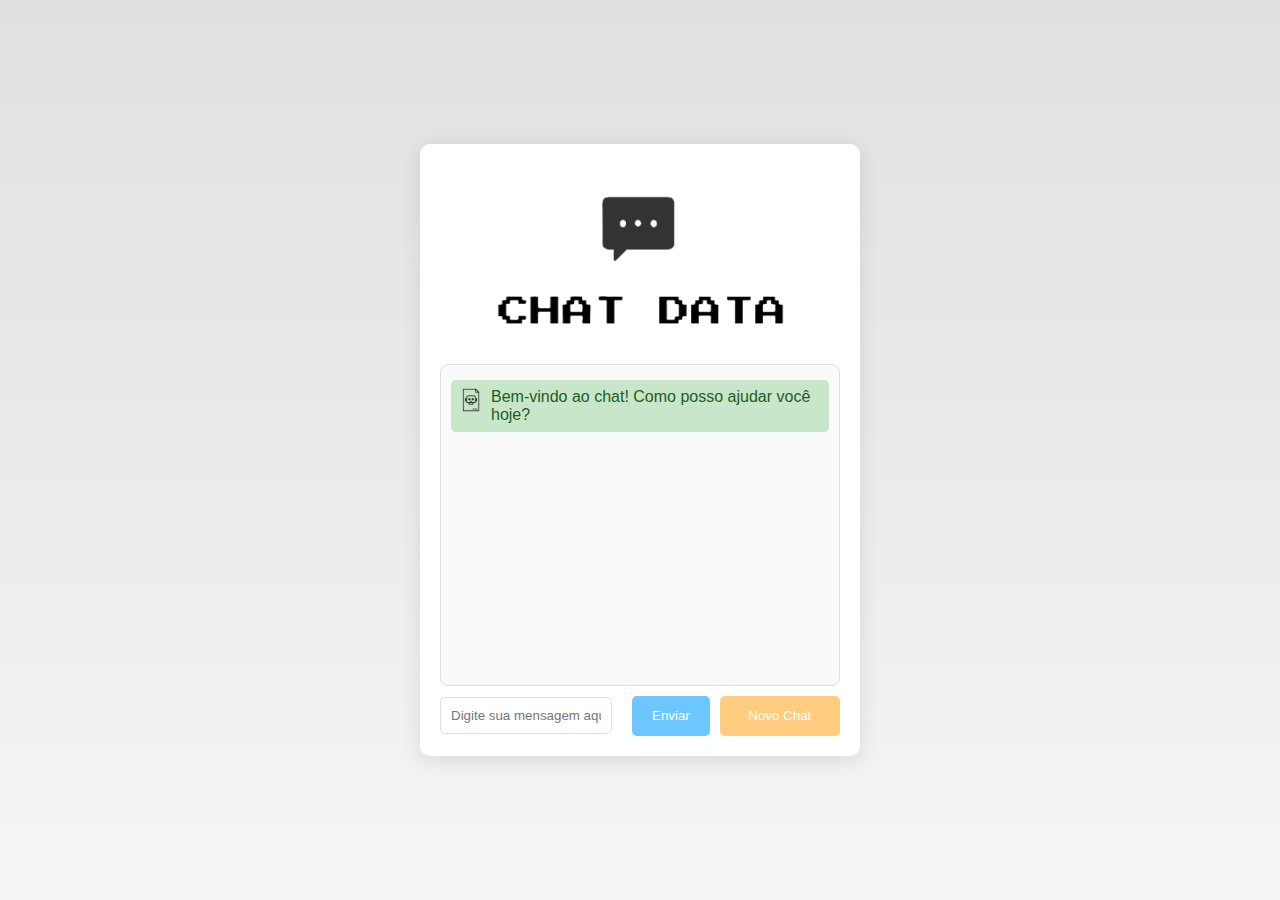
==== chat.html @ 0932a344 "Novas funcionalidades e criação pagina web" ====
<!DOCTYPE html>
<html lang="pt-BR">
  <head>
    <meta charset="UTF-8" />
    <meta name="viewport" content="width=device-width, initial-scale=1.0" />
    <link rel="stylesheet" href="styles.css" />
    <title>Chatbot</title>
  </head>
  <body>
    <div class="chat-container">
      <img src="Logos/logo8_semfundo.png" alt="Logo" class="chat-logo" />
      <div id="chat" class="chat-box"></div>
      <div class="input-container">
        <input
          type="text"
          id="user-input"
          placeholder="Digite sua mensagem aqui..."
        />
        <button id="send-btn">Enviar</button>
        <button id="new-chat-btn">Novo Chat</button>
      </div>
    </div>
    <script src="script.js"></script>
  </body>
</html>
---- styles.css ----
body {
  font-family: Arial, sans-serif;
  background: linear-gradient(
    to bottom,
    #e0e0e0,
    #f5f5f5
  ); /* Degradê suave em tons claros */
  display: flex;
  justify-content: center;
  align-items: center;
  height: 100vh;
  margin: 0;
}

.chat-container {
  width: 400px;
  background-color: #ffffff; /* Fundo branco para o container do chat */
  border-radius: 10px;
  box-shadow: 0 4px 20px rgba(0, 0, 0, 0.1);
  padding: 20px;
}

.chat-logo {
  display: block;
  margin: 0 auto 15px; /* Centraliza a imagem e adiciona margem inferior */
  max-width: 90%; /* Garante que a imagem não ultrapasse a largura do container */
}

.chat-box {
  height: 300px;
  overflow-y: auto;
  border: 1px solid #e0e0e0; /* Bordas sutis em tom pastel */
  border-radius: 8px;
  padding: 10px;
  margin-bottom: 10px;
  display: flex;
  flex-direction: column; /* Faz a caixa de chat exibir mensagens em coluna */
  background-color: #f9f9f9; /* Fundo claro para a área de mensagens */
}

.input-container {
  display: flex; /* Alinha o campo de entrada e os botões horizontalmente */
  align-items: center; /* Alinha verticalmente os elementos */
  margin-top: 10px; /* Espaçamento superior para o container de entrada */
}

/* Ajuste a largura do input para incluir o botão "Novo Chat" */
input[type="text"] {
  width: calc(80% - 170px); /* Ajusta a largura do campo de entrada */
  padding: 10px;
  border: 1px solid #e0e0e0; /* Bordas sutis */
  border-radius: 5px;
  margin-right: 10px; /* Espaçamento entre o campo de entrada e os botões */
  background-color: #ffffff; /* Fundo branco para o campo de entrada */
}

button {
  height: 40px; /* Define a altura do botão */
  padding: 0 20px; /* Ajusta o padding horizontal */
  border: none;
  border-radius: 5px;
  background-color: #6ec6ff; /* Azul pastel para o botão Enviar */
  color: #fff;
  cursor: pointer;
  margin-left: 10px; /* Espaçamento entre os botões */
  transition: background-color 0.3s ease; /* Efeito de transição suave */
}

button:hover {
  background-color: #4da6e0; /* Azul mais escuro para hover */
}

/* Ajuste do botão Novo Chat para manter a largura correta */
#new-chat-btn {
  width: 120px; /* Largura do botão Novo Chat */
  background-color: #ffcc80; /* Amarelo pastel para o botão Novo Chat */
}

#new-chat-btn:hover {
  background-color: #e0a862; /* Amarelo mais escuro para hover */
}

.message {
  display: flex; /* Usa flexbox para alinhar ícones e texto */
  align-items: flex-start; /* Alinha o ícone com a linha de texto */
  margin: 5px 0; /* Espaçamento entre mensagens */
}

.user-message {
  justify-content: flex-start; /* Alinha mensagens do usuário à esquerda */
  background-color: #b3e5fc; /* Azul muito claro para mensagens do usuário */
  border-radius: 5px;
  padding: 8px;
  text-align: left;
  color: #0d47a1; /* Texto escuro para maior contraste */
}

.bot-message {
  justify-content: flex-end; /* Alinha mensagens do bot à direita */
  background-color: #c8e6c9; /* Verde muito claro para mensagens do bot */
  border-radius: 5px;
  padding: 8px;
  text-align: left;
  color: #1b5e20; /* Texto escuro para maior contraste */
}

.message-icon {
  width: 24px; /* Ajuste o tamanho conforme necessário */
  height: 24px; /* Ajuste o tamanho conforme necessário */
  vertical-align: top; /* Alinha verticalmente com a parte superior do texto */
  margin-right: 8px; /* Espaçamento entre o ícone e o texto */
}
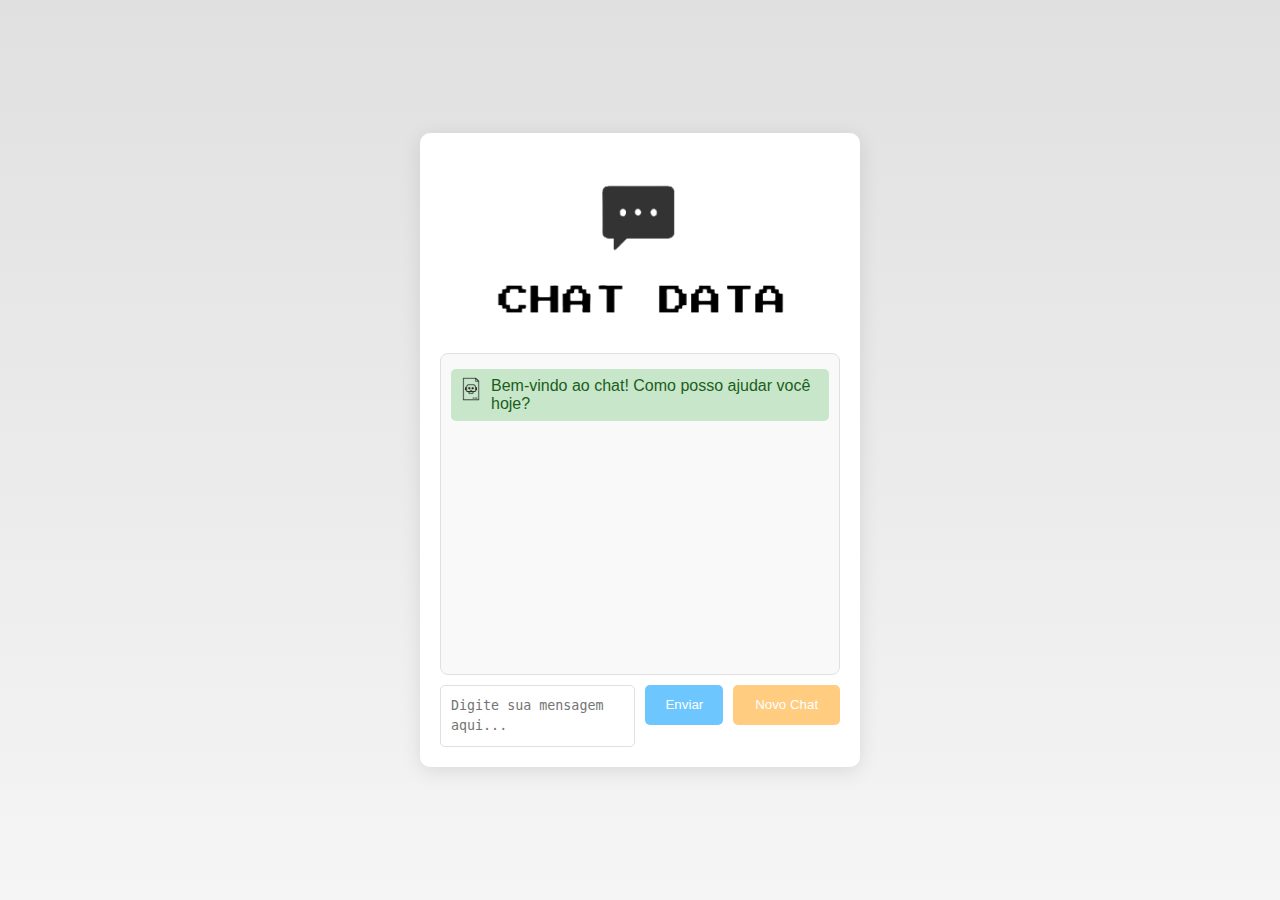
==== commit 6e789446: "Mexer no input" ====
--- a/chat.html
+++ b/chat.html
@@ -11,11 +11,10 @@
       <img src="Logos/logo8_semfundo.png" alt="Logo" class="chat-logo" />
       <div id="chat" class="chat-box"></div>
       <div class="input-container">
-        <input
-          type="text"
+        <textarea
           id="user-input"
           placeholder="Digite sua mensagem aqui..."
-        />
+        ></textarea>
         <button id="send-btn">Enviar</button>
         <button id="new-chat-btn">Novo Chat</button>
       </div>
--- a/styles.css
+++ b/styles.css
@@ -1,10 +1,6 @@
 body {
   font-family: Arial, sans-serif;
-  background: linear-gradient(
-    to bottom,
-    #e0e0e0,
-    #f5f5f5
-  ); /* Degradê suave em tons claros */
+  background: linear-gradient(to bottom, #e0e0e0, #f5f5f5);
   display: flex;
   justify-content: center;
   align-items: center;
@@ -14,7 +10,7 @@
 
 .chat-container {
   width: 400px;
-  background-color: #ffffff; /* Fundo branco para o container do chat */
+  background-color: #ffffff;
   border-radius: 10px;
   box-shadow: 0 4px 20px rgba(0, 0, 0, 0.1);
   padding: 20px;
@@ -22,91 +18,104 @@
 
 .chat-logo {
   display: block;
-  margin: 0 auto 15px; /* Centraliza a imagem e adiciona margem inferior */
-  max-width: 90%; /* Garante que a imagem não ultrapasse a largura do container */
+  margin: 0 auto 15px;
+  max-width: 90%;
 }
 
 .chat-box {
   height: 300px;
   overflow-y: auto;
-  border: 1px solid #e0e0e0; /* Bordas sutis em tom pastel */
+  border: 1px solid #e0e0e0;
   border-radius: 8px;
   padding: 10px;
   margin-bottom: 10px;
   display: flex;
-  flex-direction: column; /* Faz a caixa de chat exibir mensagens em coluna */
-  background-color: #f9f9f9; /* Fundo claro para a área de mensagens */
+  flex-direction: column;
+  background-color: #f9f9f9;
 }
 
 .input-container {
-  display: flex; /* Alinha o campo de entrada e os botões horizontalmente */
-  align-items: center; /* Alinha verticalmente os elementos */
-  margin-top: 10px; /* Espaçamento superior para o container de entrada */
+  display: flex;
+  align-items: flex-start;
+  margin-top: 10px;
 }
 
-/* Ajuste a largura do input para incluir o botão "Novo Chat" */
-input[type="text"] {
-  width: calc(80% - 170px); /* Ajusta a largura do campo de entrada */
+textarea#user-input {
+  width: calc(100% - 170px);
   padding: 10px;
-  border: 1px solid #e0e0e0; /* Bordas sutis */
+  border: 1px solid #e0e0e0;
   border-radius: 5px;
-  margin-right: 10px; /* Espaçamento entre o campo de entrada e os botões */
-  background-color: #ffffff; /* Fundo branco para o campo de entrada */
+  background-color: #ffffff;
+  resize: none;
+  overflow-y: auto;
+  max-height: 100px;
+  height: auto;
+  line-height: 1.5;
+  box-sizing: border-box;
+}
+
+textarea#user-input::-webkit-scrollbar {
+  width: 8px;
+}
+
+textarea#user-input::-webkit-scrollbar-thumb {
+  background-color: #cccccc;
+  border-radius: 10px;
 }
 
 button {
-  height: 40px; /* Define a altura do botão */
-  padding: 0 20px; /* Ajusta o padding horizontal */
+  height: 40px;
+  padding: 0 20px;
   border: none;
   border-radius: 5px;
-  background-color: #6ec6ff; /* Azul pastel para o botão Enviar */
+  background-color: #6ec6ff;
   color: #fff;
   cursor: pointer;
-  margin-left: 10px; /* Espaçamento entre os botões */
-  transition: background-color 0.3s ease; /* Efeito de transição suave */
+  margin-left: 10px;
+  transition: background-color 0.3s ease;
+  align-self: flex-start;
 }
 
 button:hover {
-  background-color: #4da6e0; /* Azul mais escuro para hover */
+  background-color: #4da6e0;
 }
 
-/* Ajuste do botão Novo Chat para manter a largura correta */
 #new-chat-btn {
-  width: 120px; /* Largura do botão Novo Chat */
-  background-color: #ffcc80; /* Amarelo pastel para o botão Novo Chat */
+  width: 120px;
+  background-color: #ffcc80;
 }
 
 #new-chat-btn:hover {
-  background-color: #e0a862; /* Amarelo mais escuro para hover */
+  background-color: #e0a862;
 }
 
 .message {
-  display: flex; /* Usa flexbox para alinhar ícones e texto */
-  align-items: flex-start; /* Alinha o ícone com a linha de texto */
-  margin: 5px 0; /* Espaçamento entre mensagens */
+  display: flex;
+  align-items: flex-start;
+  margin: 5px 0;
 }
 
 .user-message {
-  justify-content: flex-start; /* Alinha mensagens do usuário à esquerda */
-  background-color: #b3e5fc; /* Azul muito claro para mensagens do usuário */
+  justify-content: flex-start;
+  background-color: #b3e5fc;
   border-radius: 5px;
   padding: 8px;
   text-align: left;
-  color: #0d47a1; /* Texto escuro para maior contraste */
+  color: #0d47a1;
 }
 
 .bot-message {
-  justify-content: flex-end; /* Alinha mensagens do bot à direita */
-  background-color: #c8e6c9; /* Verde muito claro para mensagens do bot */
+  justify-content: flex-end;
+  background-color: #c8e6c9;
   border-radius: 5px;
   padding: 8px;
   text-align: left;
-  color: #1b5e20; /* Texto escuro para maior contraste */
+  color: #1b5e20;
 }
 
 .message-icon {
-  width: 24px; /* Ajuste o tamanho conforme necessário */
-  height: 24px; /* Ajuste o tamanho conforme necessário */
-  vertical-align: top; /* Alinha verticalmente com a parte superior do texto */
-  margin-right: 8px; /* Espaçamento entre o ícone e o texto */
+  width: 24px;
+  height: 24px;
+  vertical-align: top;
+  margin-right: 8px;
 }
